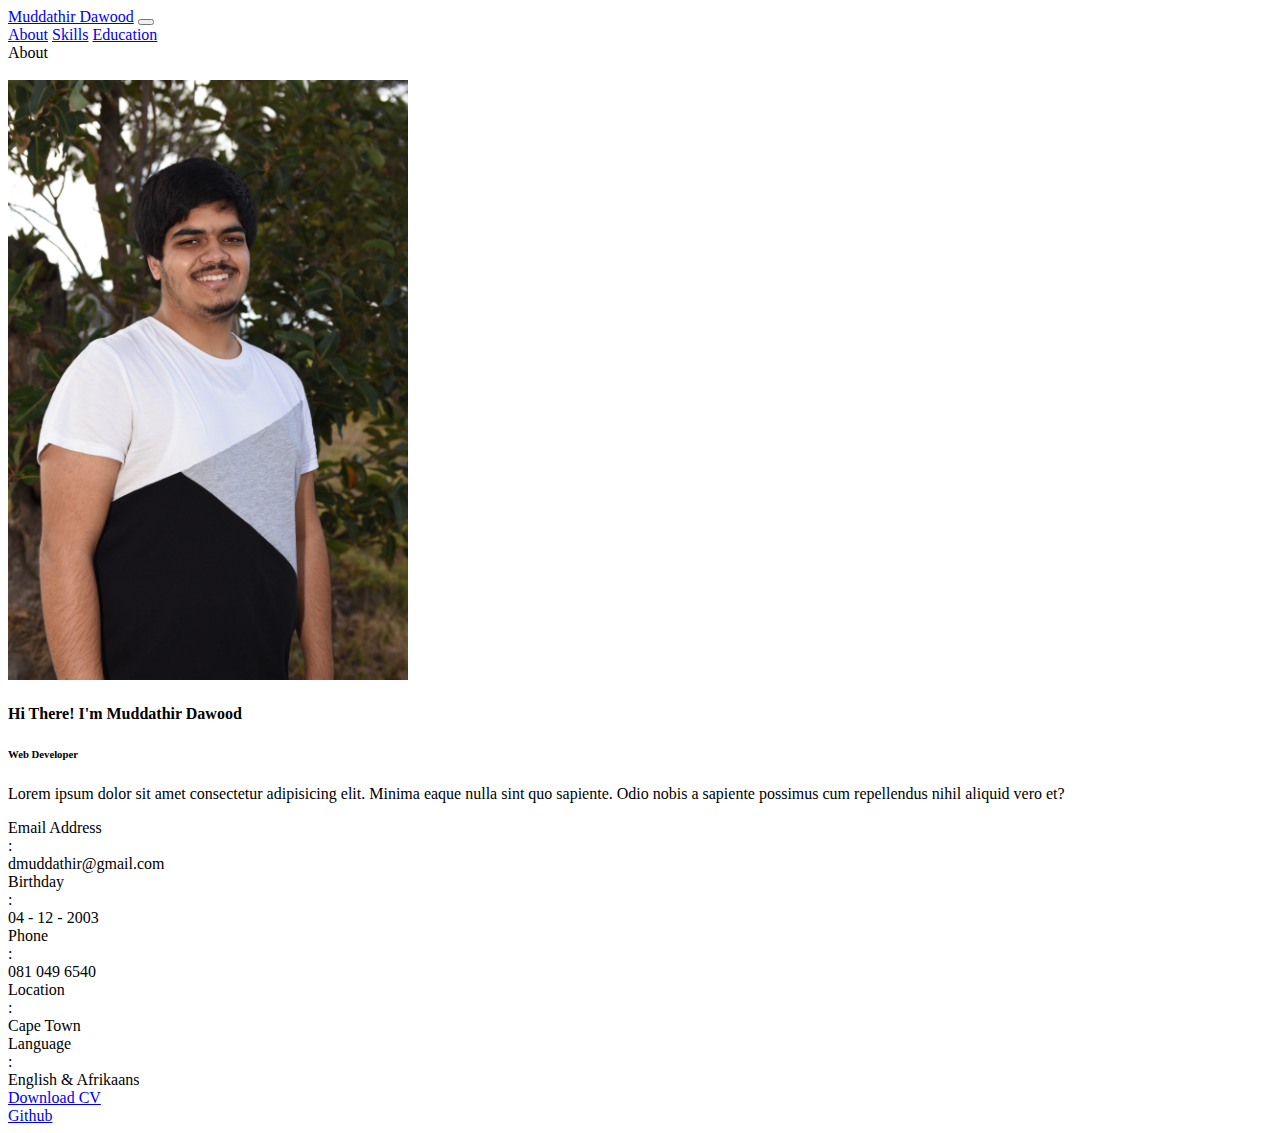
==== index.html @ f59cbddd "Basic NavBar" ====
<!DOCTYPE html>
<html lang="en">
<head>
    <meta charset="UTF-8">
    <meta http-equiv="X-UA-Compatible" content="IE=edge">
    <meta name="viewport" content="width=device-width, initial-scale=1.0">
    <link href="https://cdn.jsdelivr.net/npm/bootstrap@5.1.3/dist/css/bootstrap.min.css" rel="stylesheet" integrity="sha384-1BmE4kWBq78iYhFldvKuhfTAU6auU8tT94WrHftjDbrCEXSU1oBoqyl2QvZ6jIW3" crossorigin="anonymous">
    <title>About Page</title>
</head>
<body>
    <nav class="navbar navbar-expand-lg navbar-dark bg-secondary">
        <div class="container-fluid">
          <a class="navbar-brand" href="#">Muddathir Dawood</a>
          <button class="navbar-toggler" type="button" data-bs-toggle="collapse" data-bs-target="#navbarNavAltMarkup">
            <span class="navbar-toggler-icon"></span>
          </button>
          <div class="collapse navbar-collapse justify-content-end" id="navbarNavAltMarkup">
            <div class="navbar-nav">
              <!-- <a class="nav-link active" aria-current="page" href="#">Home</a> -->
              <a class="nav-link active" href="./index.html">About</a>
              <a class="nav-link" href="./skills.html">Skills</a>
              <a class="nav-link" href="./education.html">Education</a>
            </div>
          </div>
        </div>
      </nav>
    <main>
       <div class="display-5 text-primary text-decoration-underline text-center border-bottom">
           About
       </div>
       <br>
       <div class="container-fluid mt-4">
           <div class="row">
               <div class="col-md-6 text-center">
                    <img class="img-fluid rounded-3" src="./images/Muddathir (1).jpg" alt="image" width="400px" height="600px">
               </div>
               <div class="col-6 text-start">
                    <h4>Hi There! I'm Muddathir Dawood</h4>
                    <h6 class="text-secondary mt-2">Web Developer</h6>
                    <p class="lead">
                        Lorem ipsum dolor sit amet consectetur adipisicing elit. Minima eaque nulla sint quo sapiente. Odio nobis a sapiente possimus cum repellendus nihil aliquid vero et?
                    </p>
                    <div class="mt-2">
                        <div class="row">
                            <div class="col-5 fs-6">
                               Email Address 
                            </div>
                            <div class="col-2 fs-6">
                                :
                            </div>
                            <div class="col-5 fs-6">
                                dmuddathir@gmail.com
                            </div>
                        </div>
                        <div class="row">
                            <div class="col-5 fs-6">
                               Birthday
                            </div>
                            <div class="col-2 fs-6">
                                :
                            </div>
                            <div class="col-5 fs-6">
                                04 - 12 - 2003
                            </div>
                        </div>                            
                        <div class="row">
                            <div class="col-5 fs-6">
                                Phone
                             </div>
                             <div class="col-2 fs-6">
                                 :
                             </div>
                             <div class="col-5 fs-6">
                                 081 049 6540
                             </div>
                        </div>
                        <div class="row">
                            <div class="col-5 fs-6">
                                Location
                             </div>
                             <div class="col-2 fs-6">
                                 :
                             </div>
                             <div class="col-5 fs-6">
                                 Cape Town
                             </div>
                        </div>
                        <div class="row">
                            <div class="col-5 fs-6">
                                Language
                             </div>
                             <div class="col-2 fs-6">
                                 :
                             </div>
                             <div class="col-5 fs-6">
                                 English & Afrikaans
                             </div>
                        </div>
                        <div class="row mt-5 justify-content-center">
                            <div class="col-sm-5">
                                <a href="#" class="btn bg-primary rounded-pill w-100">Download CV</a>
                            </div>
                            <div class="col-sm-5">
                                <a href="#" class="btn bg-primary rounded-pill w-100">Github</a>                                
                            </div>

                        </div>
                    </div>
               </div>
           </div>
       </div> 
    </main>

<script src="https://cdn.jsdelivr.net/npm/bootstrap@5.1.3/dist/js/bootstrap.bundle.min.js" integrity="sha384-ka7Sk0Gln4gmtz2MlQnikT1wXgYsOg+OMhuP+IlRH9sENBO0LRn5q+8nbTov4+1p" crossorigin="anonymous"></script>    
</body>
</html>
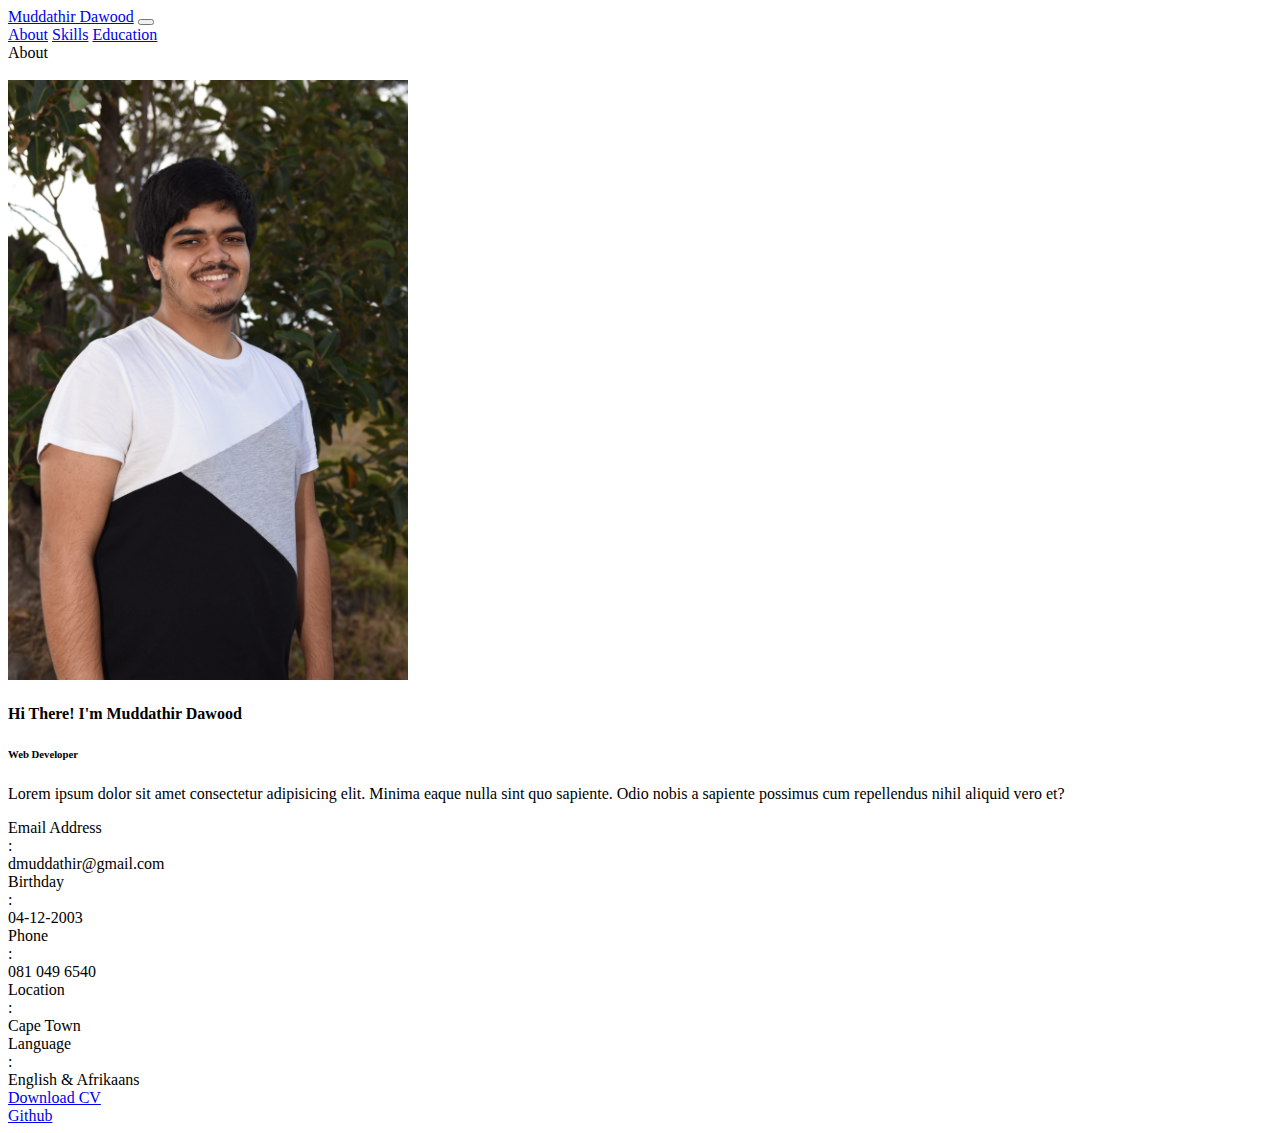
==== commit 032153e3: "Responsive fix" ====
--- a/index.html
+++ b/index.html
@@ -34,7 +34,7 @@
                <div class="col-md-6 text-center">
                     <img class="img-fluid rounded-3" src="./images/Muddathir (1).jpg" alt="image" width="400px" height="600px">
                </div>
-               <div class="col-6 text-start">
+               <div class="col-md-6 text-start">
                     <h4>Hi There! I'm Muddathir Dawood</h4>
                     <h6 class="text-secondary mt-2">Web Developer</h6>
                     <p class="lead">
@@ -60,7 +60,7 @@
                                 :
                             </div>
                             <div class="col-5 fs-6">
-                                04 - 12 - 2003
+                                04-12-2003
                             </div>
                         </div>                            
                         <div class="row">
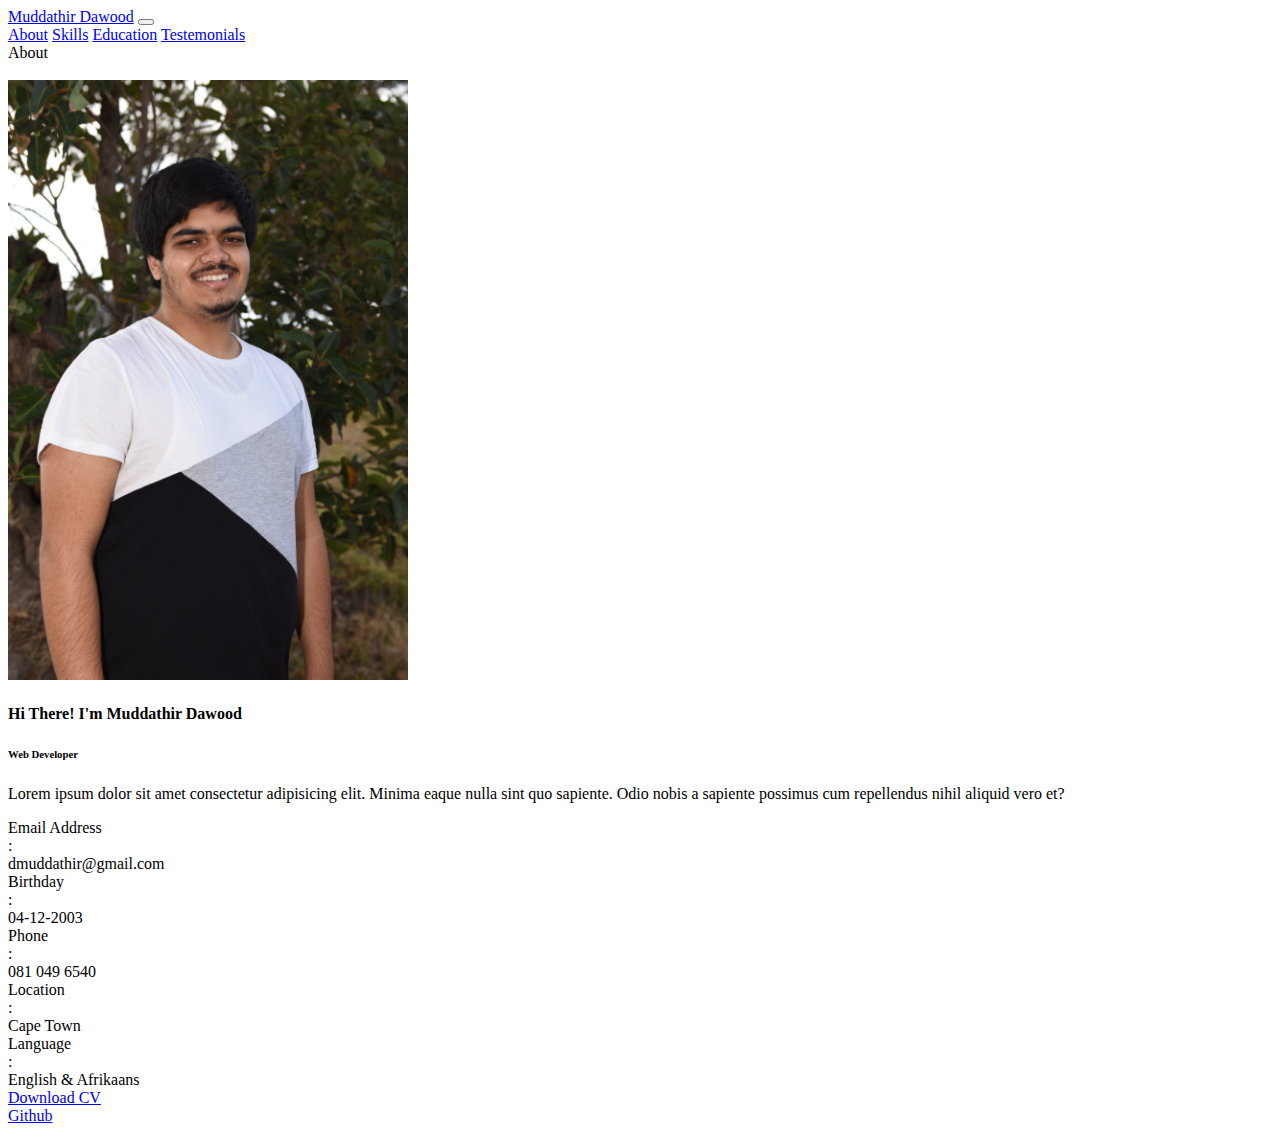
==== commit ba5f3261: "Testemonials pt1" ====
--- a/index.html
+++ b/index.html
@@ -20,6 +20,7 @@
               <a class="nav-link active" href="./index.html">About</a>
               <a class="nav-link" href="./skills.html">Skills</a>
               <a class="nav-link" href="./education.html">Education</a>
+              <a class="nav-link" href="./testemonials.html">Testemonials</a>
             </div>
           </div>
         </div>
@@ -45,7 +46,7 @@
                             <div class="col-5 fs-6">
                                Email Address 
                             </div>
-                            <div class="col-2 fs-6">
+                            <div class="col-1 fs-6">
                                 :
                             </div>
                             <div class="col-5 fs-6">
@@ -56,7 +57,7 @@
                             <div class="col-5 fs-6">
                                Birthday
                             </div>
-                            <div class="col-2 fs-6">
+                            <div class="col-1 fs-6">
                                 :
                             </div>
                             <div class="col-5 fs-6">
@@ -67,7 +68,7 @@
                             <div class="col-5 fs-6">
                                 Phone
                              </div>
-                             <div class="col-2 fs-6">
+                             <div class="col-1 fs-6">
                                  :
                              </div>
                              <div class="col-5 fs-6">
@@ -78,7 +79,7 @@
                             <div class="col-5 fs-6">
                                 Location
                              </div>
-                             <div class="col-2 fs-6">
+                             <div class="col-1 fs-6">
                                  :
                              </div>
                              <div class="col-5 fs-6">
@@ -89,7 +90,7 @@
                             <div class="col-5 fs-6">
                                 Language
                              </div>
-                             <div class="col-2 fs-6">
+                             <div class="col-1 fs-6">
                                  :
                              </div>
                              <div class="col-5 fs-6">
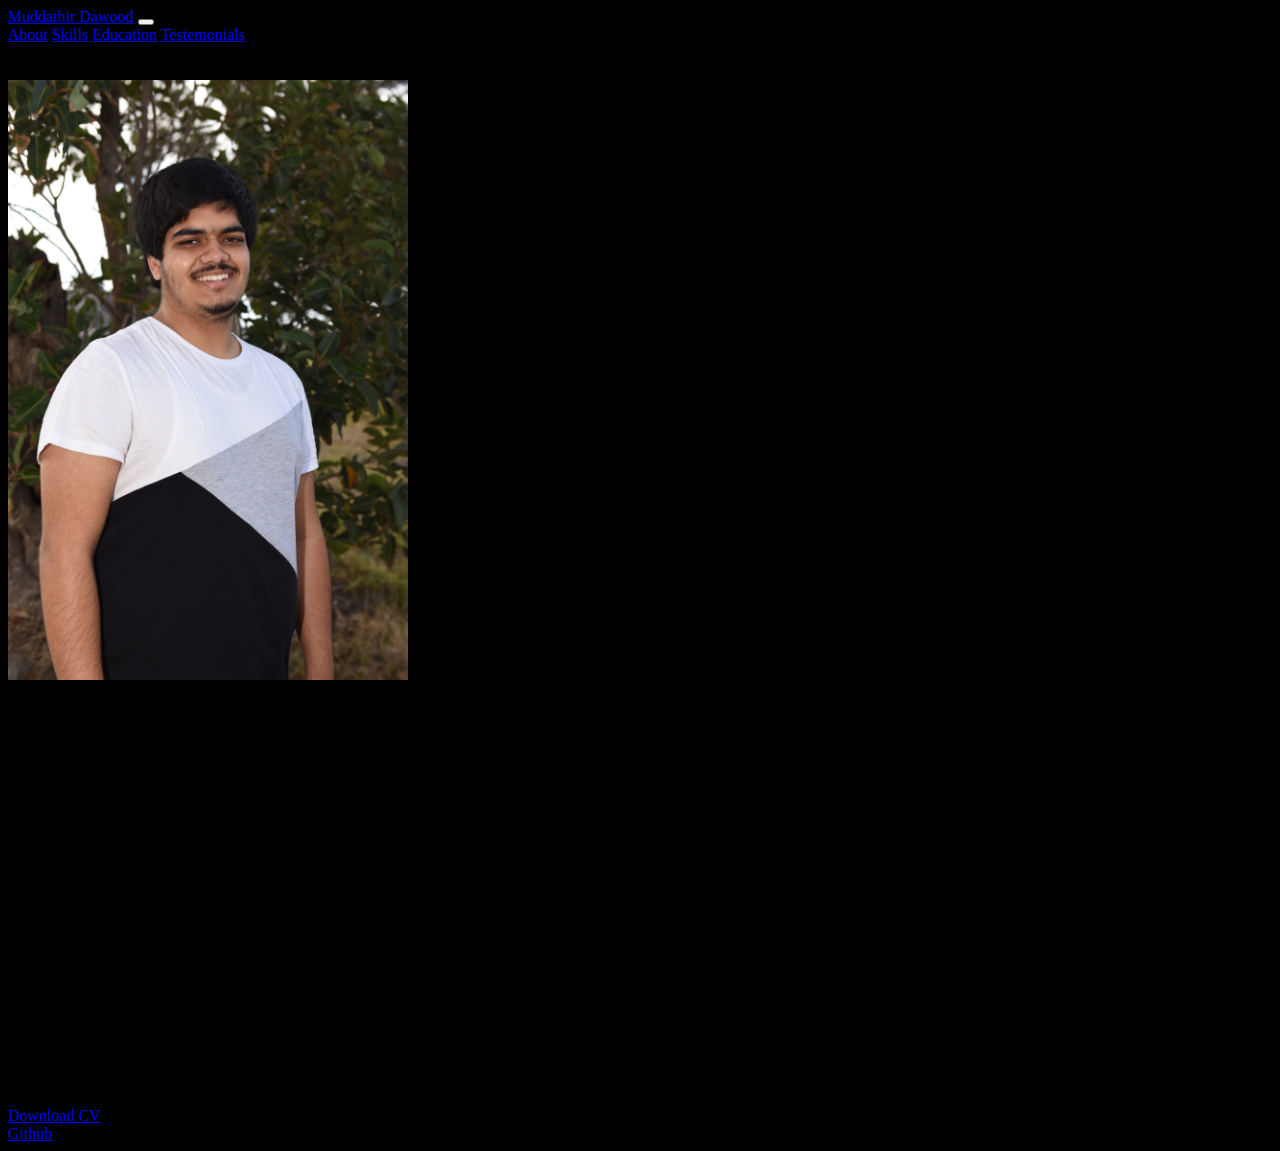
==== commit 12d6a68a: "Font fix" ====
--- a/index.html
+++ b/index.html
@@ -7,7 +7,7 @@
     <link href="https://cdn.jsdelivr.net/npm/bootstrap@5.1.3/dist/css/bootstrap.min.css" rel="stylesheet" integrity="sha384-1BmE4kWBq78iYhFldvKuhfTAU6auU8tT94WrHftjDbrCEXSU1oBoqyl2QvZ6jIW3" crossorigin="anonymous">
     <title>About Page</title>
 </head>
-<body>
+<body style="background-color: black;">
     <nav class="navbar navbar-expand-lg navbar-dark bg-secondary">
         <div class="container-fluid">
           <a class="navbar-brand" href="#">Muddathir Dawood</a>
@@ -26,11 +26,11 @@
         </div>
       </nav>
     <main>
-       <div class="display-5 text-primary text-decoration-underline text-center border-bottom">
+       <div class="display-5 text-primary text-center fw-bold">
            About
        </div>
        <br>
-       <div class="container-fluid mt-4">
+       <div class="container-fluid mt-4 text-light">
            <div class="row">
                <div class="col-md-6 text-center">
                     <img class="img-fluid rounded-3" src="./images/Muddathir (1).jpg" alt="image" width="400px" height="600px">
@@ -39,7 +39,7 @@
                     <h4>Hi There! I'm Muddathir Dawood</h4>
                     <h6 class="text-secondary mt-2">Web Developer</h6>
                     <p class="lead">
-                        Lorem ipsum dolor sit amet consectetur adipisicing elit. Minima eaque nulla sint quo sapiente. Odio nobis a sapiente possimus cum repellendus nihil aliquid vero et?
+                        Lorem ipsum dolor sit amet consectetur adipisicing elit. Natus ipsam repellat delectus ratione neque, quibusdam exercitationem enim consequatur, voluptate ab nobis at architecto, perspiciatis eveniet harum impedit iusto libero quae inventore excepturi ex. Delectus, eos!
                     </p>
                     <div class="mt-2">
                         <div class="row">
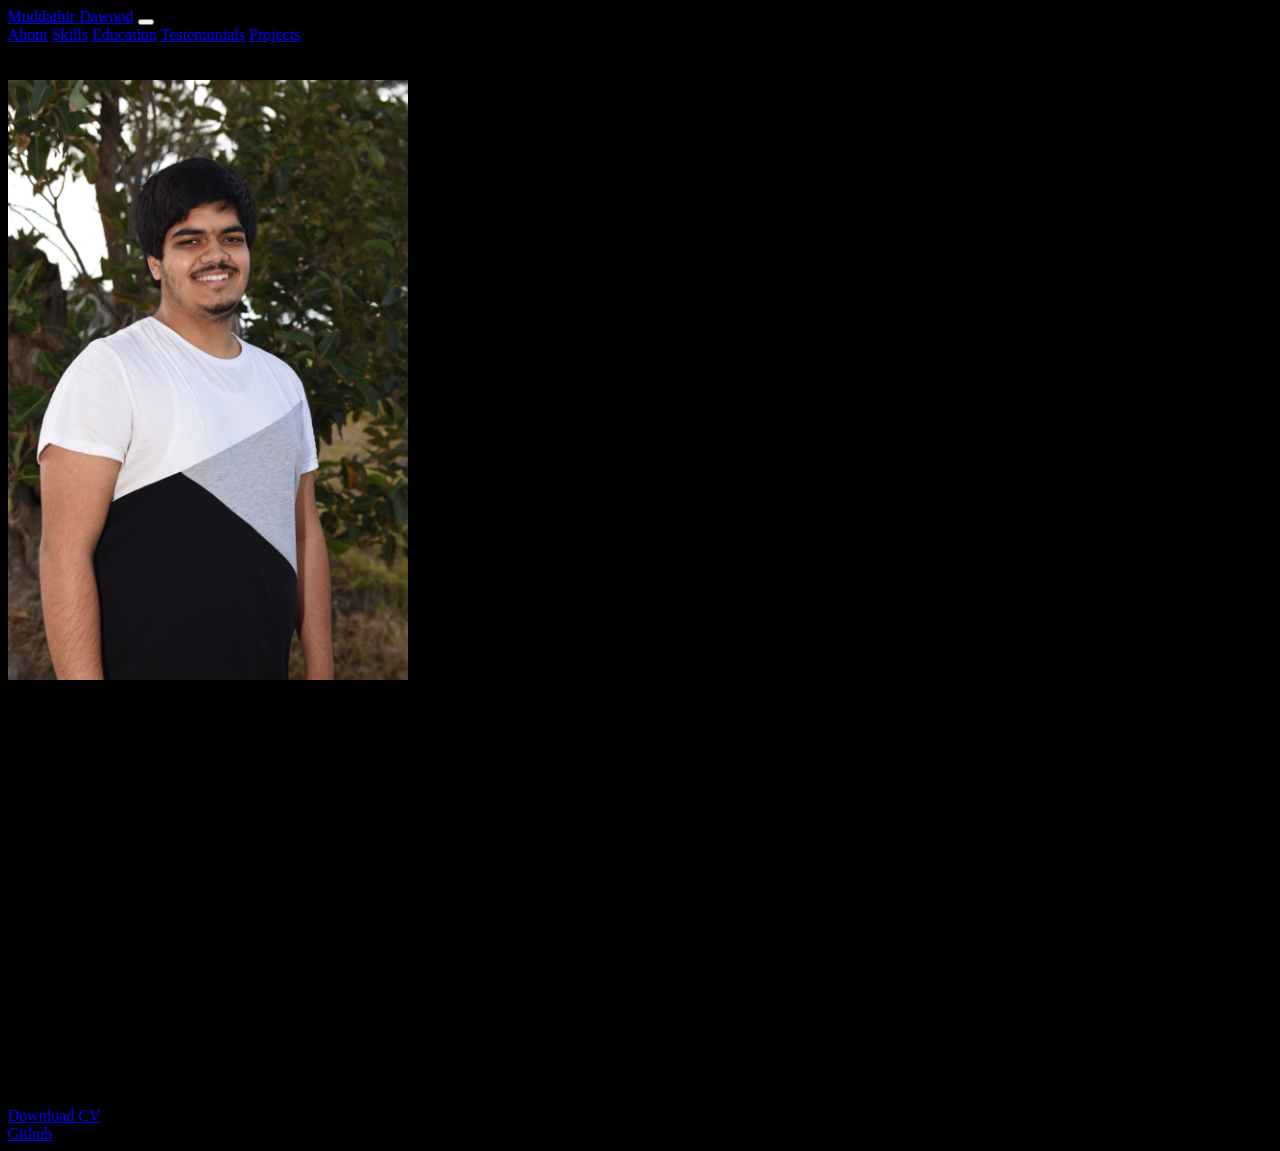
==== commit a4854e57: "Modal add" ====
--- a/index.html
+++ b/index.html
@@ -21,6 +21,7 @@
               <a class="nav-link" href="./skills.html">Skills</a>
               <a class="nav-link" href="./education.html">Education</a>
               <a class="nav-link" href="./testemonials.html">Testemonials</a>
+              <a class="nav-link" href="./projects.html">Projects</a>
             </div>
           </div>
         </div>
@@ -102,7 +103,7 @@
                                 <a href="#" class="btn bg-primary rounded-pill w-100">Download CV</a>
                             </div>
                             <div class="col-sm-5">
-                                <a href="#" class="btn bg-primary rounded-pill w-100">Github</a>                                
+                                <a href="#" class="btn bg-primary rounded-pill w-100 mt-2">Github</a>                                
                             </div>
 
                         </div>
